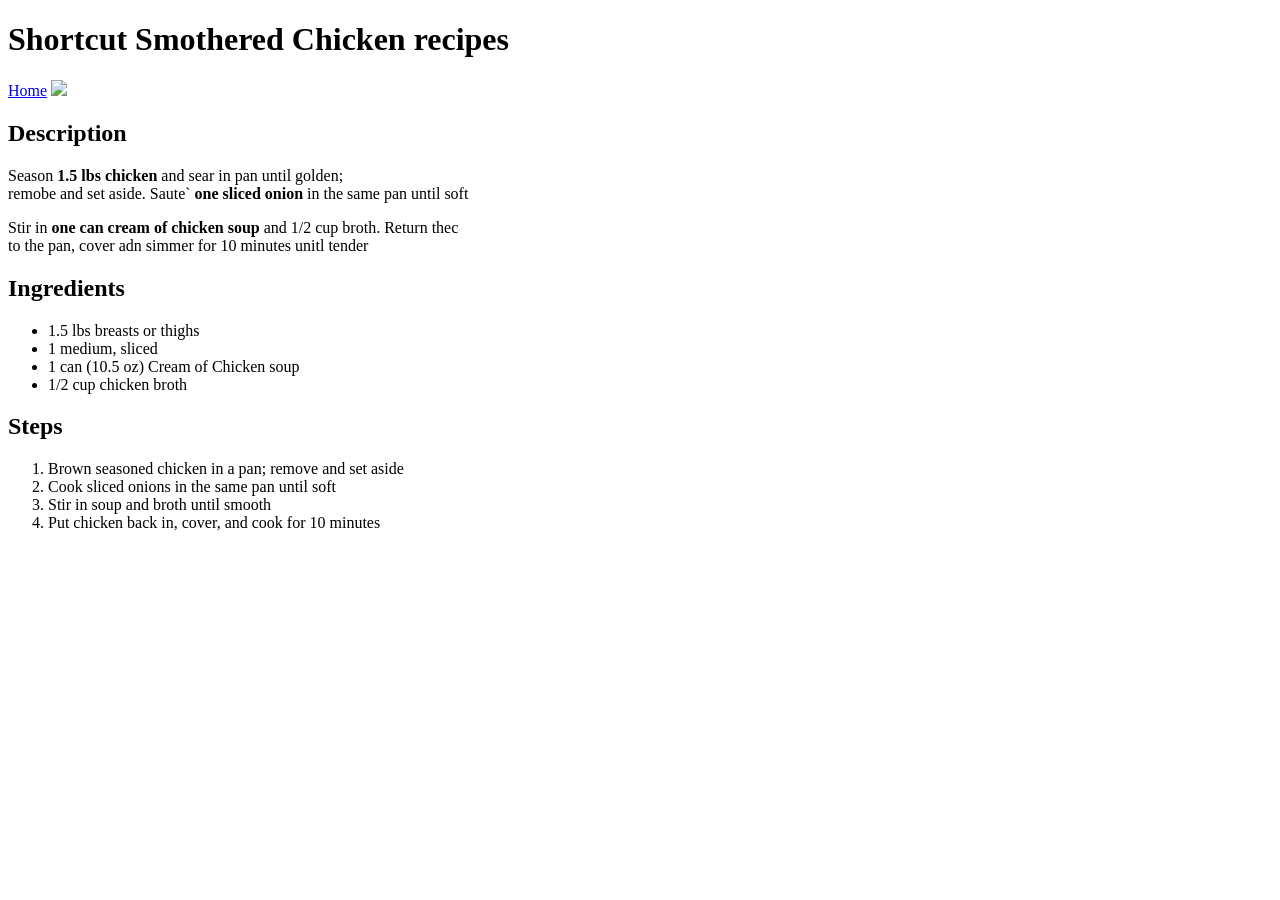
==== recipes/chicken.html @ ab3fcd0b "Fixed typos on webpages Changed on recipies to recipes on all webpages" ====
<!DOCTYPE html>
<html lang="en">
<head>
    <meta charset="UTF-8">
    <meta name="viewport" content="width=device-width, initial-scale=1.0">
    <title>Chicken recipe</title>
</head>
<body>
    <h1>Shortcut Smothered Chicken recipes</h1>
    <a href="../index.html">Home</a>
    <img src="../food images/chicken.jpg" width="300">
    

    <h2>Description</h2>
    <p>
        Season <strong>1.5 lbs chicken</strong> and sear in pan until golden;<br>
        remobe and set aside. Saute` <strong>one sliced onion</strong> in the same pan until soft<br>

    </p>
        Stir in <strong>one can cream of chicken soup</strong> and 1/2 cup broth. Return thec<br>
        to the pan, cover adn simmer for 10 minutes unitl tender
    </p>

    <h2>Ingredients</h2>
    <ul>
        <li>1.5 lbs breasts or thighs</li>
        <li>1 medium, sliced</li>
        <li>1 can (10.5 oz) Cream of Chicken soup</li>
        <li>1/2 cup chicken broth</li>
    </ul>

    <h2>Steps</h2>
    <ol>
        <li>Brown seasoned chicken in a pan; remove and set aside</li>
        <li>Cook sliced onions in the same pan until soft</li>
        <li>Stir in soup and broth until smooth</li>
        <li>Put chicken back in, cover, and cook for 10 minutes</li>
    </ol>
</body>
</html>
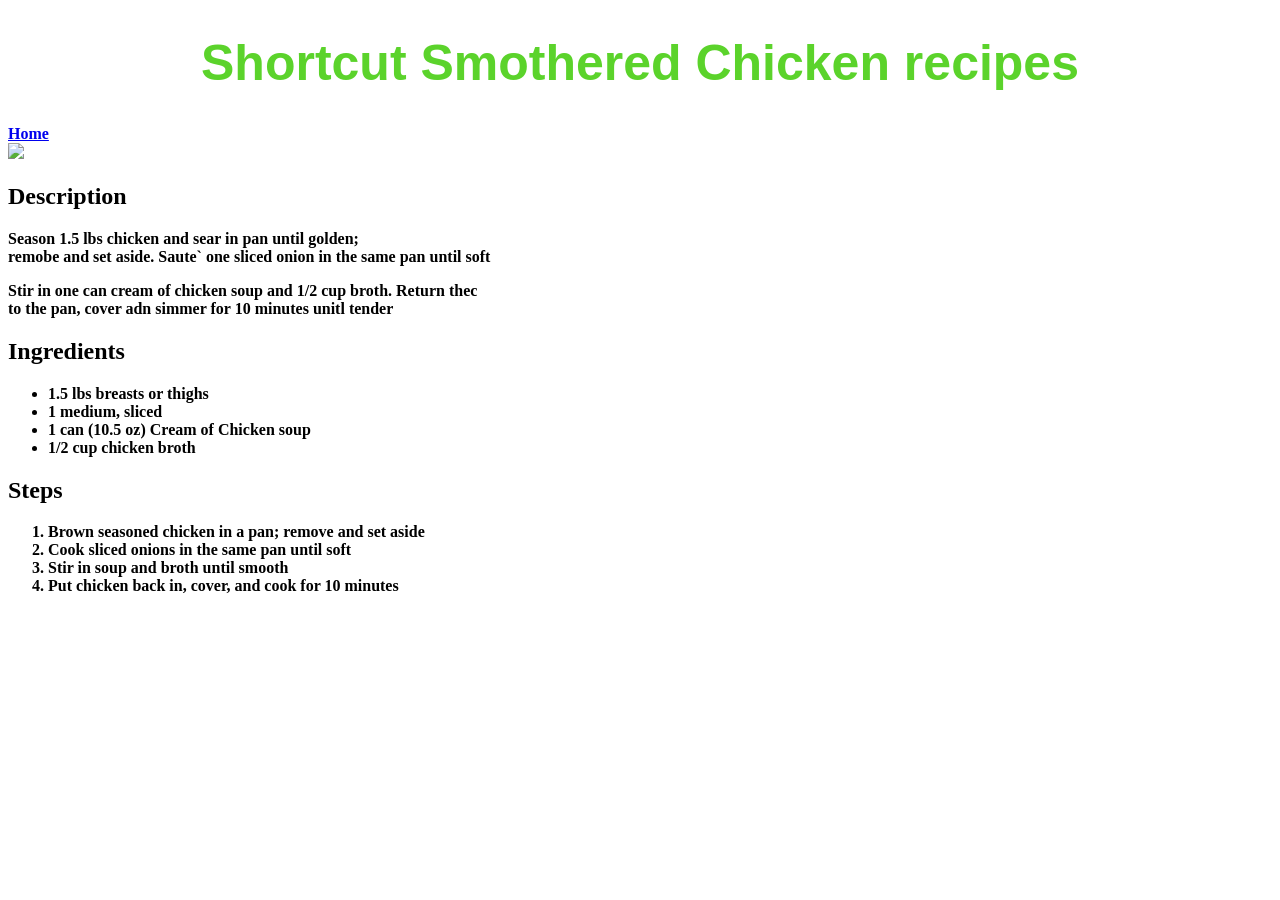
==== commit e3a945c2: "Added styling to the webpages" ====
--- a/recipes/chicken.html
+++ b/recipes/chicken.html
@@ -4,10 +4,11 @@
     <meta charset="UTF-8">
     <meta name="viewport" content="width=device-width, initial-scale=1.0">
     <title>Chicken recipe</title>
+    <link rel="stylesheet" href="../style.css">
 </head>
 <body>
     <h1>Shortcut Smothered Chicken recipes</h1>
-    <a href="../index.html">Home</a>
+    <div><a href="../index.html">Home</a></div>
     <img src="../food images/chicken.jpg" width="300">
     
 
--- a/style.css
+++ b/style.css
@@ -0,0 +1,15 @@
+h1 {
+    color: rgb(91, 211, 43);
+    font-family: sans-serif;
+    font-size: 50px;
+    font-weight: bold;
+    text-align: center;
+}
+
+body {
+    color: black;
+    font-weight: bold;
+    font-size: 16px;
+
+}
+    
